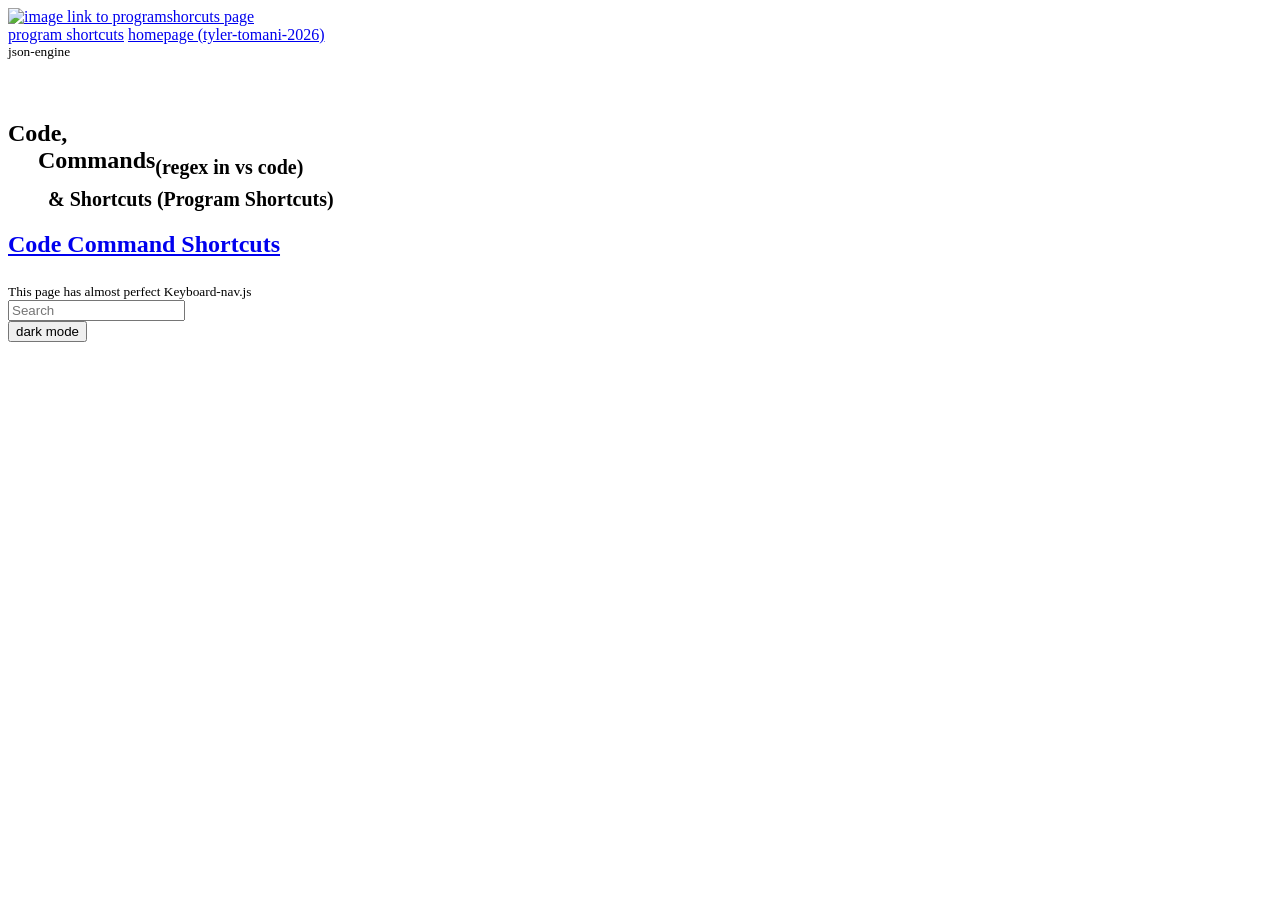
==== index.html @ c514614f "main" ====
<!DOCTYPE html>
<html lang="en">
<head>
    <meta charset="UTF-8">
    <meta name="viewport" content="width=device-width, initial-scale=1.0">
    <title>code-cmds-shorts index.html</title>
    <link rel="stylesheet" href="css/main.css">
    <!-- <script src="https://unpkg.com/dompurify@3.0.6/dist/purify.min.js"></script> -->
    <script src="js/lib/purify.min.js" defer></script>
    <script type="module" src="js/app.js" defer></script>
<meta http-equiv="Content-Security-Policy" content="
        default-src 'self';
        script-src 'self' 'unsafe-inline' ;
        style-src  'self' https://cdn.jsdelivr.net;
        font-src 'self' https://unpkg.com data:;
        img-src 'self' data:;
        frame-src https://www.youtube.com;
        object-src 'none';
        base-uri 'none';
          form-action 'self';
    ">
</head>
<body class="">
    <div class="page-wrapper">
        <aside class="side-bar ">
            <header>
                <a tabindex="0" href="https://programshortcuts.com/" id="programShortcutsIMGLink"
                    rel="noopener noreferrer">
                    <img
                        src="imgs/codeCmdShorts-logo-2.png" alt="image link to programshorcuts page"></a>
                <div class="page-links-container">
                    <a target="_blank" id="programShortcutsLink" href="https://programshortcuts.com/"
                    rel="noopener noreferrer">program shortcuts</a>
                    <a href="https://programshortcuts.github.io/tyler-tomani-2026/"
                        rel="noopener noreferrer"> homepage (tyler-tomani-2026)</a>
                </div>
            </header>
            <div class="side-bar-ul-container">
                <sup>json-engine</sup>
                <ul class="side-bar-topics"></ul>
            </div>
            
        </aside>
        <div  id="mainContent" class="main-content">
            <header>
                 <img src="imgs/codeCmdShorts-logo-2.png" alt="">
                <nav>
                    <h1>Code,
                        <br>&emsp; Commands<sub>(regex in vs code)
                        <br>&emsp;&emsp;& Shortcuts (Program Shortcuts)
                    </h1>
                    <h1><a href="index.html">Code Command Shortcuts</a></h1>
                    <sub>This page has almost perfect <span>  Keyboard-nav.js</span></sub>
                </nav>
            </header>
            <nav class="main-search-nav">
                <form class="search-query" method="GET" action="index.html">
                    <input tabindex="0" id="findSearchBar"  type="text"  placeholder="Search">
                </form>
            </nav>
            <div tabindex="0" id="mainLandingPage" class="main-landing-page">
            </div>
        </div>
        <i tabindex="0" id="sideBarBtn" class="bx bx-menu"></i>
        <button  id="darkModeBtn">dark mode</button>
    </div>  
</body>
</html>
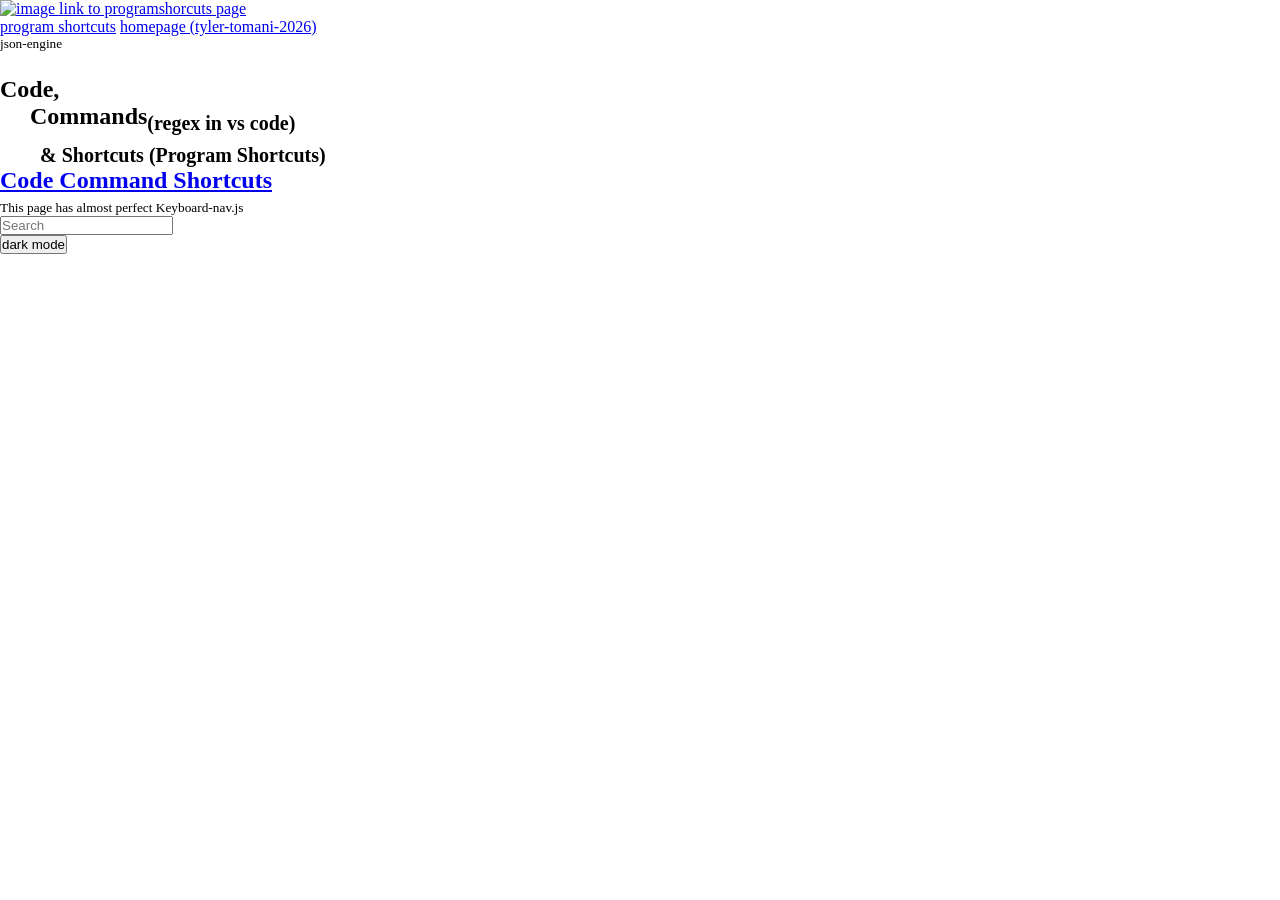
==== commit d691dda3: "main" ====
--- a/index.html
+++ b/index.html
@@ -24,14 +24,14 @@
     <div class="page-wrapper">
         <aside class="side-bar ">
             <header>
-                <a tabindex="0" href="https://programshortcuts.com/" id="programShortcutsIMGLink"
+                <a data-nav-target="" tabindex="0" href="https://programshortcuts.com/" id="programShortcutsIMGLink"
                     rel="noopener noreferrer">
                     <img
                         src="imgs/codeCmdShorts-logo-2.png" alt="image link to programshorcuts page"></a>
                 <div class="page-links-container">
-                    <a target="_blank" id="programShortcutsLink" href="https://programshortcuts.com/"
+                    <a tabindex="0" data-nav-target="programshorcuts-link" target="_blank" id="programShortcutsLink" href="https://programshortcuts.com/"
                     rel="noopener noreferrer">program shortcuts</a>
-                    <a href="https://programshortcuts.github.io/tyler-tomani-2026/"
+                    <a data-nav-target="homepage-tyler-tomani-link" href="https://programshortcuts.github.io/tyler-tomani-2026/"
                         rel="noopener noreferrer"> homepage (tyler-tomani-2026)</a>
                 </div>
             </header>
@@ -41,7 +41,7 @@
             </div>
             
         </aside>
-        <div  id="mainContent" class="main-content">
+        <div tabindex="0" data-nav-target="main-content" id="mainContent" class="main-content">
             <header>
                  <img src="imgs/codeCmdShorts-logo-2.png" alt="">
                 <nav>
@@ -63,6 +63,7 @@
         </div>
         <i tabindex="0" id="sideBarBtn" class="bx bx-menu"></i>
         <button  id="darkModeBtn">dark mode</button>
+        <span id="popupLetterNav"></span>
     </div>  
 </body>
 </html>
--- a/css/main.css
+++ b/css/main.css
@@ -0,0 +1,33 @@
+/* main.css */
+@import url('dark-mode.css');
+@import url('nav-mode.css');
+@import url('responsive.css');
+@import url('topics-snips.css');
+
+/* componets */
+@import url('components/imgsVids.css');
+/* ui */
+@import url('ui/copy-code.css');
+@import url('ui/collapseCode.css');
+@import url('ui/drop-down.css');
+@import url('ui/toggle-side-bar.css');
+/* media */
+@import url('media/videos.css');
+/* utilities */
+@import url('utilities/borders.css');
+@import url('utilities/colors.css');
+@import url('utilities/display.css');
+@import url('utilities/effects.css');
+@import url('utilities/layout.css');
+@import url('utilities/sizing.css');
+@import url('utilities/position.css');
+@import url('utilities/text.css');
+@import url('utilities/spacing.css');
+@import url('utilities/zindex.css');
+/* utilites/sidebar */
+@import url('utilities/list.css');
+*{
+    margin: 0;
+    padding: 0;
+    box-sizing: border-box;
+}
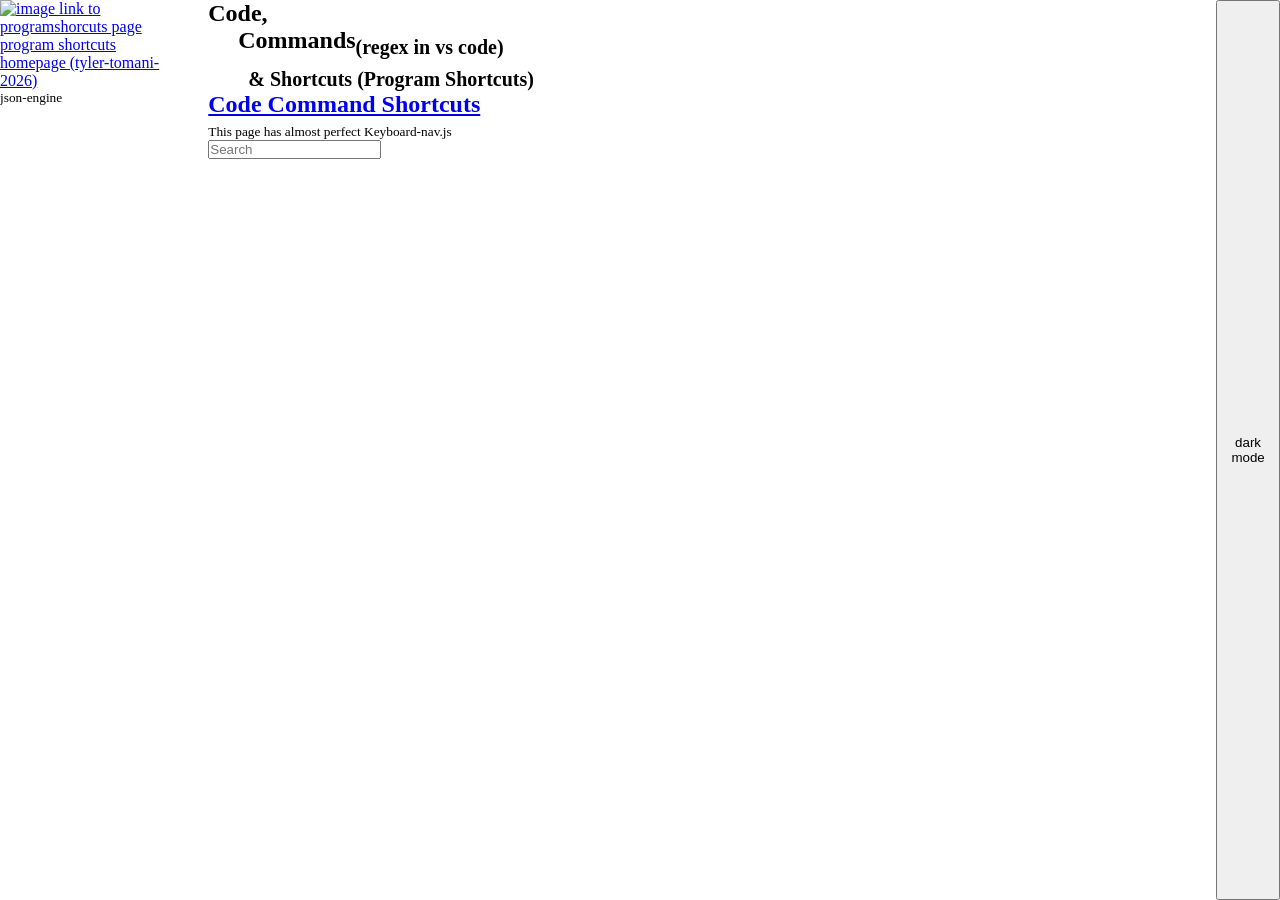
==== commit b88296e4: "main" ====
--- a/index.html
+++ b/index.html
@@ -20,7 +20,7 @@
           form-action 'self';
     ">
 </head>
-<body class="">
+<body class="dark-mode">
     <div class="page-wrapper">
         <aside class="side-bar ">
             <header>
@@ -39,7 +39,6 @@
                 <sup>json-engine</sup>
                 <ul class="side-bar-topics"></ul>
             </div>
-            
         </aside>
         <div tabindex="0" data-nav-target="main-content" id="mainContent" class="main-content">
             <header>
--- a/css/main.css
+++ b/css/main.css
@@ -11,8 +11,6 @@
 @import url('ui/collapseCode.css');
 @import url('ui/drop-down.css');
 @import url('ui/toggle-side-bar.css');
-/* media */
-@import url('media/videos.css');
 /* utilities */
 @import url('utilities/borders.css');
 @import url('utilities/colors.css');
@@ -26,6 +24,8 @@
 @import url('utilities/zindex.css');
 /* utilites/sidebar */
 @import url('utilities/list.css');
+/* vsCode */
+@import url('../topics/vsCode-codeCmdShrt/css/layout-vsCode.css');
 *{
     margin: 0;
     padding: 0;
